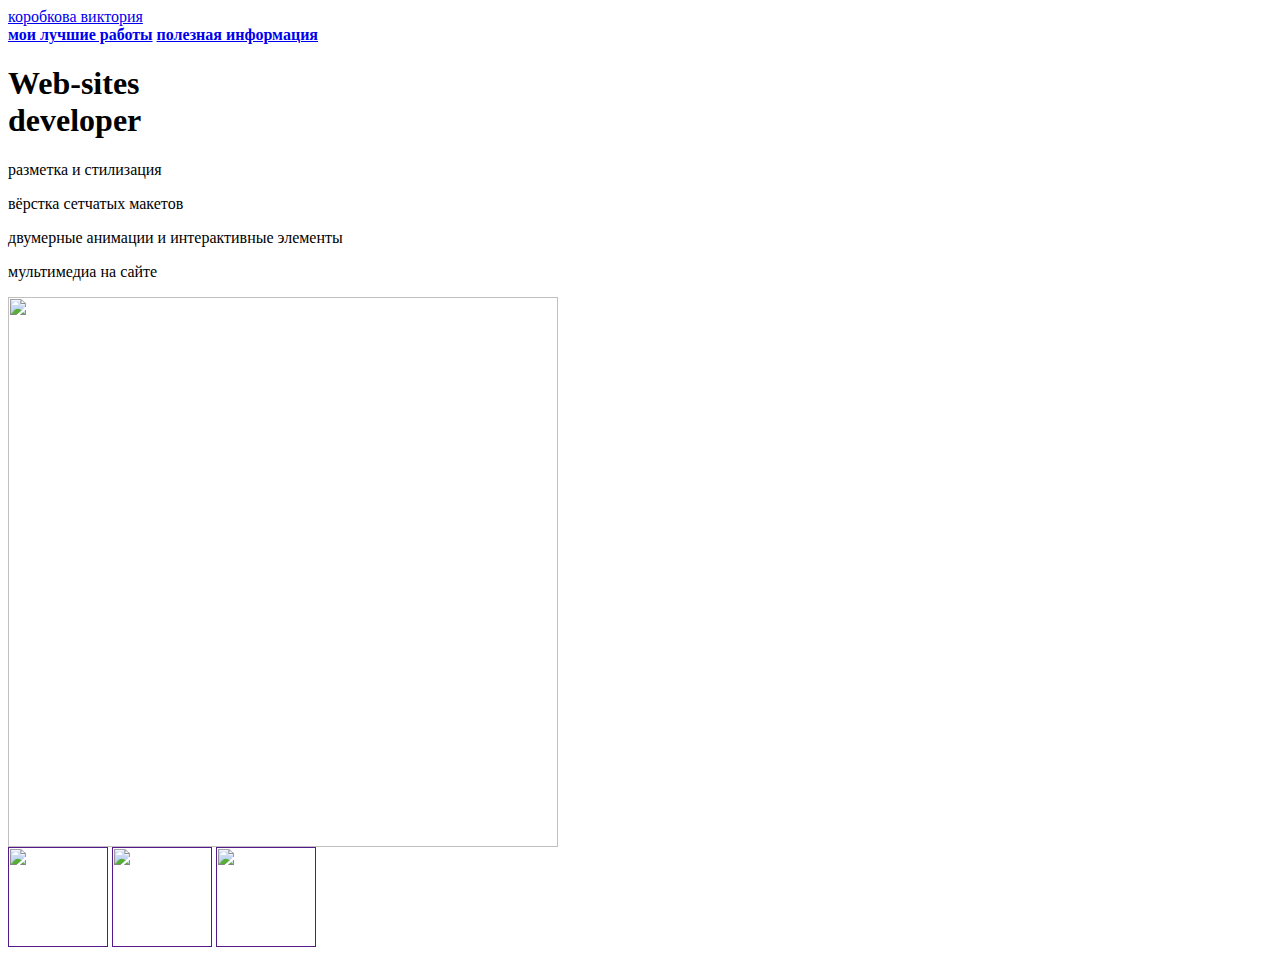
==== index.html @ 32d10b34 "Update and rename README.md to index.html" ====
<html>
  <head>
    <title>Лев Леонов</title>
    <link rel="stylesheet" href="style.css"/>
  </head>
  <body>
    <header>
      <a class="link-header" href="vika.html">коробкова виктория</a>
    </header>
    <main>
      <nav>
        <a class="link-nav1" href="mysites.html"><b>мои лучшие работы</b></a>
        <a class="link-nav2" href="info.html"><b>полезная информация</b></a>
      </nav>
      <h1>Web-sites<br/> developer</h1>
      <p>разметка и стилизация</p>
      <p>вёрстка сетчатых макетов</p>
      <p>двумерные анимации и интерактивные элементы</p>
      <p>мультимедиа на сайте</p>
      <img src="https://static.tildacdn.com/tild6639-6562-4765-a464-393866376239/2021-07-26_01-01-09.png"830px" height="550px"/>
    </main>
    <footer>
      <a class="social" href=""><img src="https://backoffice.algoritmika.org/uploads/2021/04/social1_0_1618254571.png" width="100px" height="100px"/></a>
      <a class="social" href=""><img src="https://backoffice.algoritmika.org/uploads/2021/04/Group%201_0_1618254571.png" width="100px" height="100px"/></a>
      <a class="social" href=""><img src="https://backoffice.algoritmika.org/uploads/2021/04/social3_0_1618254571.png" width="100px" height="100px"/></a>
    </footer>
  </body>
</html>
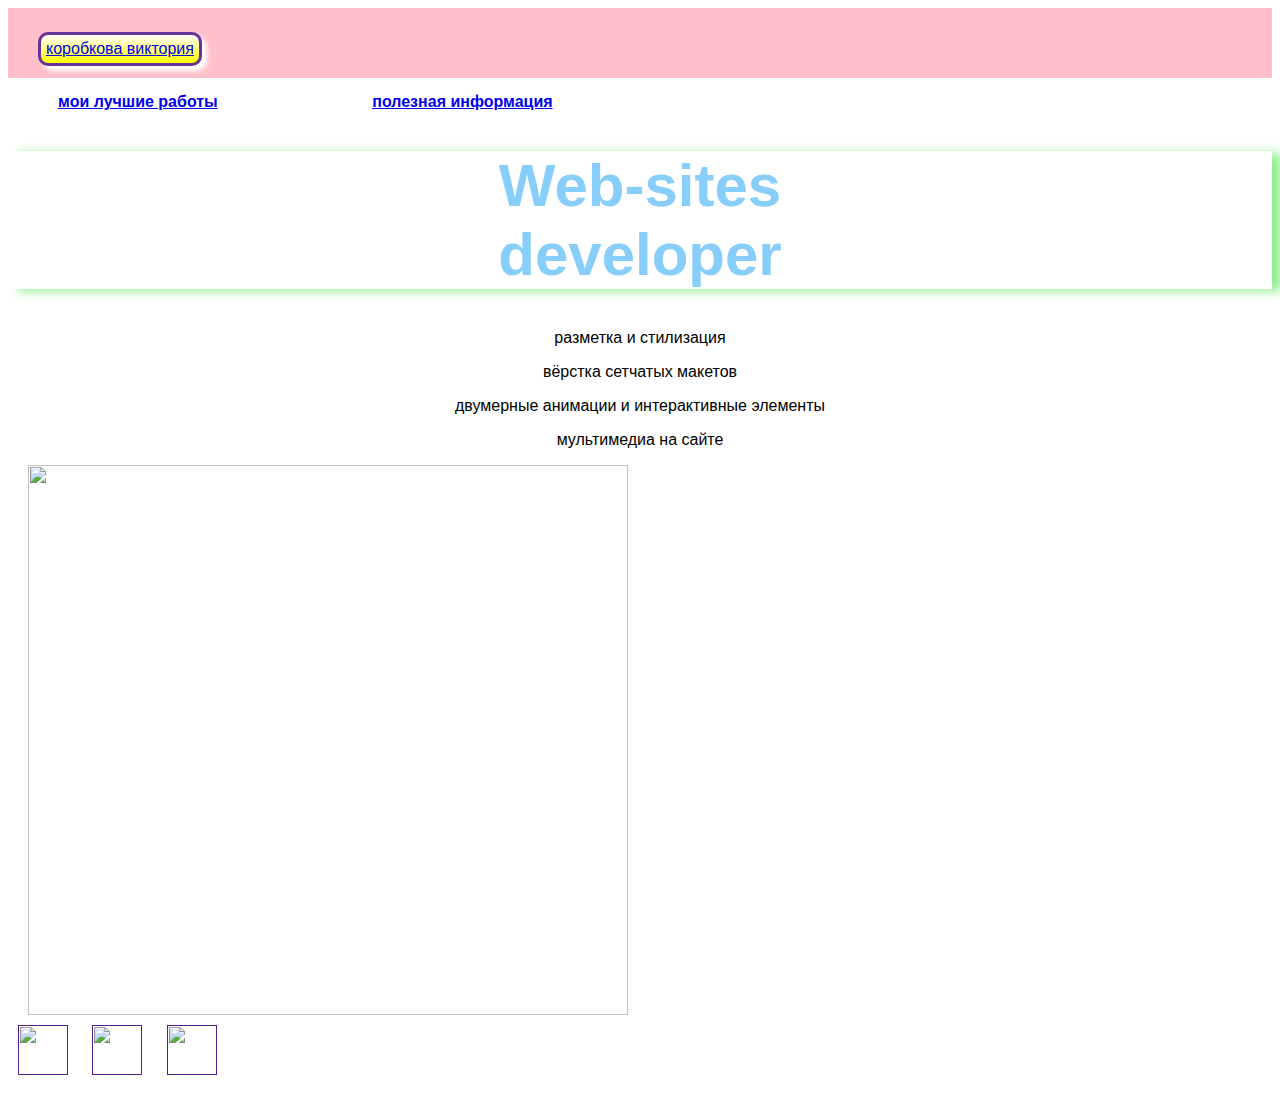
==== commit 9dadb246: "Update index.html" ====
--- a/index.html
+++ b/index.html
@@ -1,6 +1,6 @@
 <html>
   <head>
-    <title>Лев Леонов</title>
+    <title>Коробкова Виктория</title>
     <link rel="stylesheet" href="style.css"/>
   </head>
   <body>
--- a/style.css
+++ b/style.css
@@ -0,0 +1,61 @@
+body {
+    font-family: sans-serif;
+}
+
+body {
+    font-family: sans-serif;
+}
+header{
+    background-color: pink;
+    height: 70px
+
+}
+.link-header{
+    position: absolute;
+    margin-top: 24px;
+    matext-decoration: none;
+    margin-left: 30px;
+    padding: 5px;
+    text-align: center;
+    border-radius: 10px;
+    border: 3px solid rebeccapurple;
+    background-image: linear-gradient(white,yellow);
+    box-shadow: 5px 5px 5px white;
+}
+.link-header:hover{
+    background-image: linear-gradient(royalblue,white);
+    
+}
+.link-nav1{
+    margin-left: 50px;
+    margin-right: 50px;
+}
+.link-nav2{
+    margin-left: 100px;
+    margin-right: 50px;
+
+}
+nav{margin-top: 15px;}
+.link-nav1:hover{color: mediumpurple;
+border: 3px solid lightpink;
+padding: 5px 5px 5px;}
+.link-nav2:hover{color: mediumpurple;
+border: 3px solid lightpink;
+padding: 5px 5px 5px 5px;}
+nav{margin-top: 15px;}
+h1{
+    font-size: 60px;
+    color: lightskyblue;
+    box-shadow: 10px 2px 10px lightgreen;
+    text-align: center;
+}
+p{
+    text-align: center;
+}
+img{
+    width: 600px;
+    margin-left: 20px;}
+    footer img{
+        width: 50px;
+        height: 50px;
+        margin: 10px 10px 10px 10px;}
